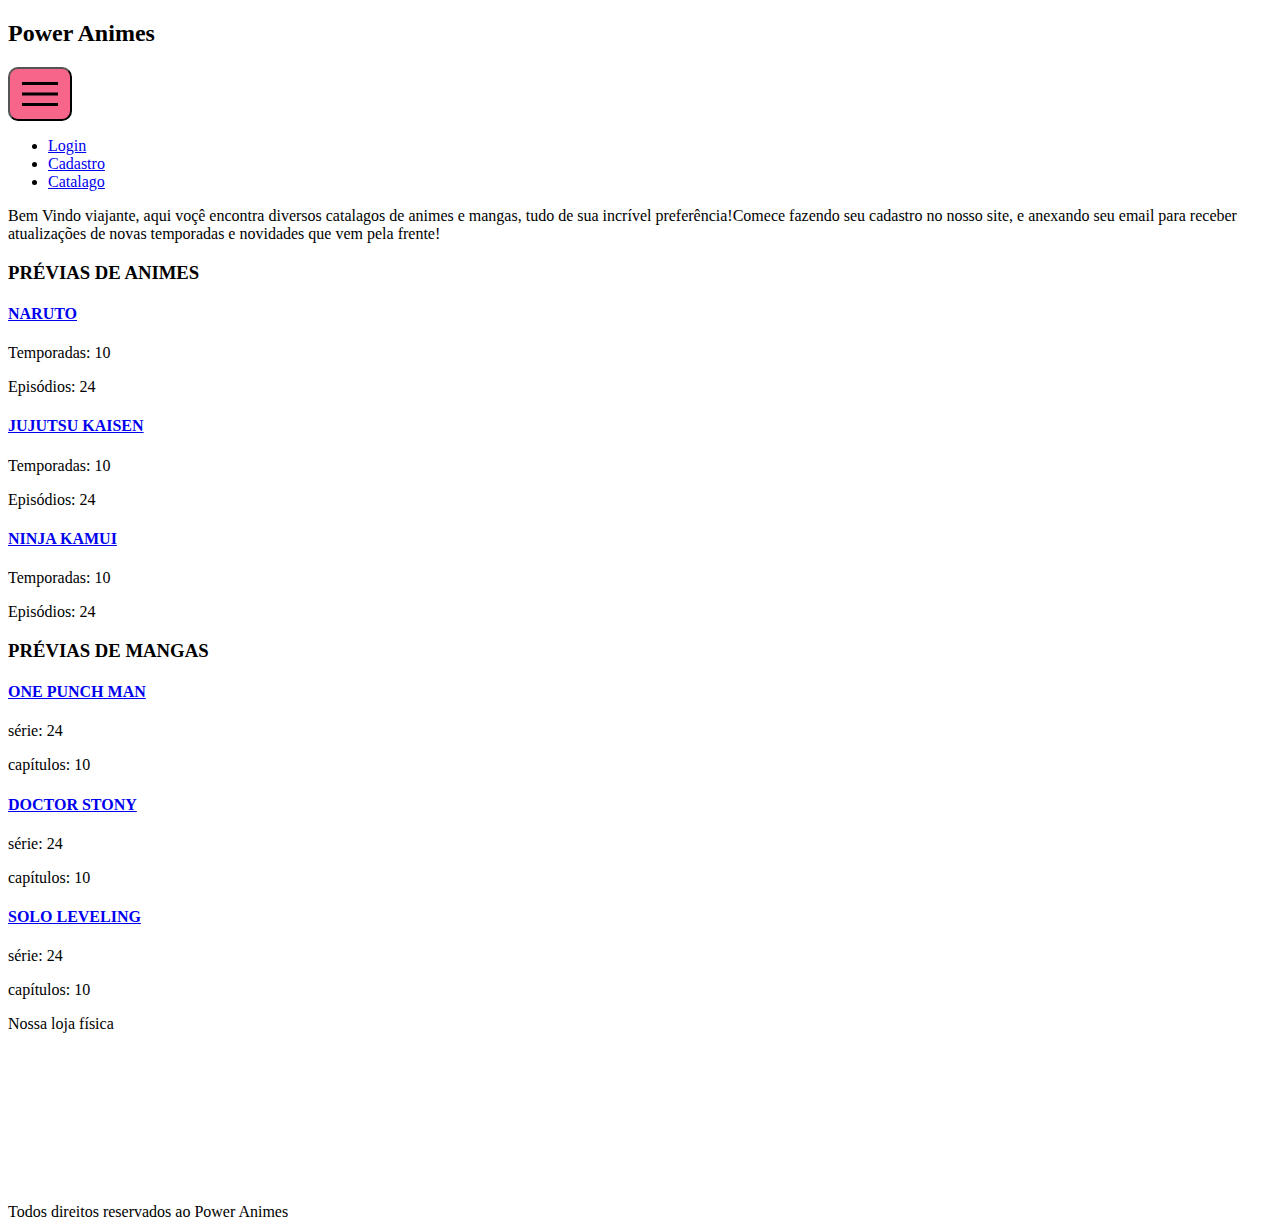
==== index.html @ d89258a2 "Anime_Power" ====
<!DOCTYPE html>
<html lang="pt-br">
<head>
    <meta charset="UTF-8">
    <meta name="viewport" content="width=device-width, initial-scale=1.0">
    <title>Anime_Power</title>
    <link rel="stylesheet" href="styles/index.css">
    <link rel="stylesheet" href="styles/btnMenu1.css" media="screen and (max-width: 4000px)">
    <link rel="shortcut icon" href="images/20c0d9f5-abcb-4441-8fc9-53ada6e37669.jpg" type="image/x-icon">
</head>
<body>
    <header>
        <h2>Power Animes</h2>
        <nav>
            <button id="btnMenu" onclick="btnMenu()" type="button">
                <img src="images/menuIcon.svg" alt="menuIcon">
            </button>

            <ul id="btnMenu1">
                <div class="btnMenu">
                    <li><a href="login.html">Login</a></li>
                    <li><a href="cadastrar.html">Cadastro</a></li>
                    <li><a href="catalogo.html">Catalago</a></li>
                </div>
            </ul>
        </nav>
    </header>

    <main>
        <section id="intro">
            <p>Bem Vindo viajante, aqui voçê encontra diversos catalagos de animes e mangas, tudo de sua incrível preferência!Comece fazendo seu cadastro no nosso site, e anexando seu email para receber atualizações de novas temporadas e novidades que vem pela frente!
            </p>
        </section>

        <section id="catalogoAnime">
            <h3>PRÉVIAS DE ANIMES</h3>
            <div id="previaAnime">
                <div class="animes">
                    <div id="naruto">
                        <h4><a href="#">NARUTO</a></h4>
                    <div id="narutop">
                        <p>Temporadas: 10</p>
                        <p>Episódios: 24</p>
                    </div>
                    </div>
                </div>
                <div class="animes">
                    <div id="jujutsu">
                        <h4><a href="#">JUJUTSU KAISEN</a></h4>
                    <div id="jujutsup">
                        <p>Temporadas: 10</p>
                        <p>Episódios: 24</p>
                    </div>
                    </div>
                </div>
                <div class="animes">
                    <div id="ninja">
                        <h4><a href="#">NINJA KAMUI</a></h4>
                    <div id="ninjap">
                        <p>Temporadas: 10</p>
                        <p>Episódios: 24</p>
                    </div>
                    </div>
                </div>
            </div>
        </section>

        <section id="catalogoManga">
            <h3>PRÉVIAS DE MANGAS</h3>
            <div id="previaManga">
                <div class="mangas">
                    <div id="onepunch">
                        <h4><a href="#">ONE PUNCH MAN</a></h4>
                    <div id="onepunchp">
                        <p>série: 24</p>
                        <p>capítulos: 10</p>
                    </div>
                    </div>
                </div>
                <div class="mangas">
                    <div id="doctor">
                        <h4><a href="#">DOCTOR STONY</a></h4>
                    <div id="doctorp">
                        <p>série: 24</p>
                        <p>capítulos: 10</p>
                    </div>
                    </div>
                </div>
                <div class="mangas">
                    <div id="solo">
                        <h4><a href="#">SOLO LEVELING</a></h4>
                    <div id="solop">
                        <p>série: 24</p>
                        <p>capítulos: 10</p>
                    </div>
                    </div>
                </div>
            </div>
        </section>

        <section id="maps">
            <p>Nossa loja física</p>
            <iframe id="maps1" src="https://www.google.com/maps/embed?pb=!1m18!1m12!1m3!1d2349.713961687942!2d-47.881940071269455!3d-15.791607708780226!2m3!1f0!2f0!3f0!3m2!1i1024!2i768!4f13.1!3m3!1m2!1s0x935a3b3c2a6e99f3%3A0x82609d19eae687e1!2sShopping%20Conjunto%20Nacional!5e0!3m2!1spt-BR!2sbr!4v1714672454439!5m2!1spt-BR!2sbr" width="100%" height="150px" style="border:0;" allowfullscreen="" loading="lazy" referrerpolicy="no-referrer-when-downgrade"></iframe>
        </section>
    </main>

    <script src="btnMenu.js"></script>

    <footer>Todos direitos reservados ao Power Animes</footer>
</body>
</html>
---- styles/btnMenu1.css ----
#btnMenu {
    display: flex;
    justify-content: left;
    background-color: #f5124ba6;
    border-radius: 10px;
    cursor: pointer;
}
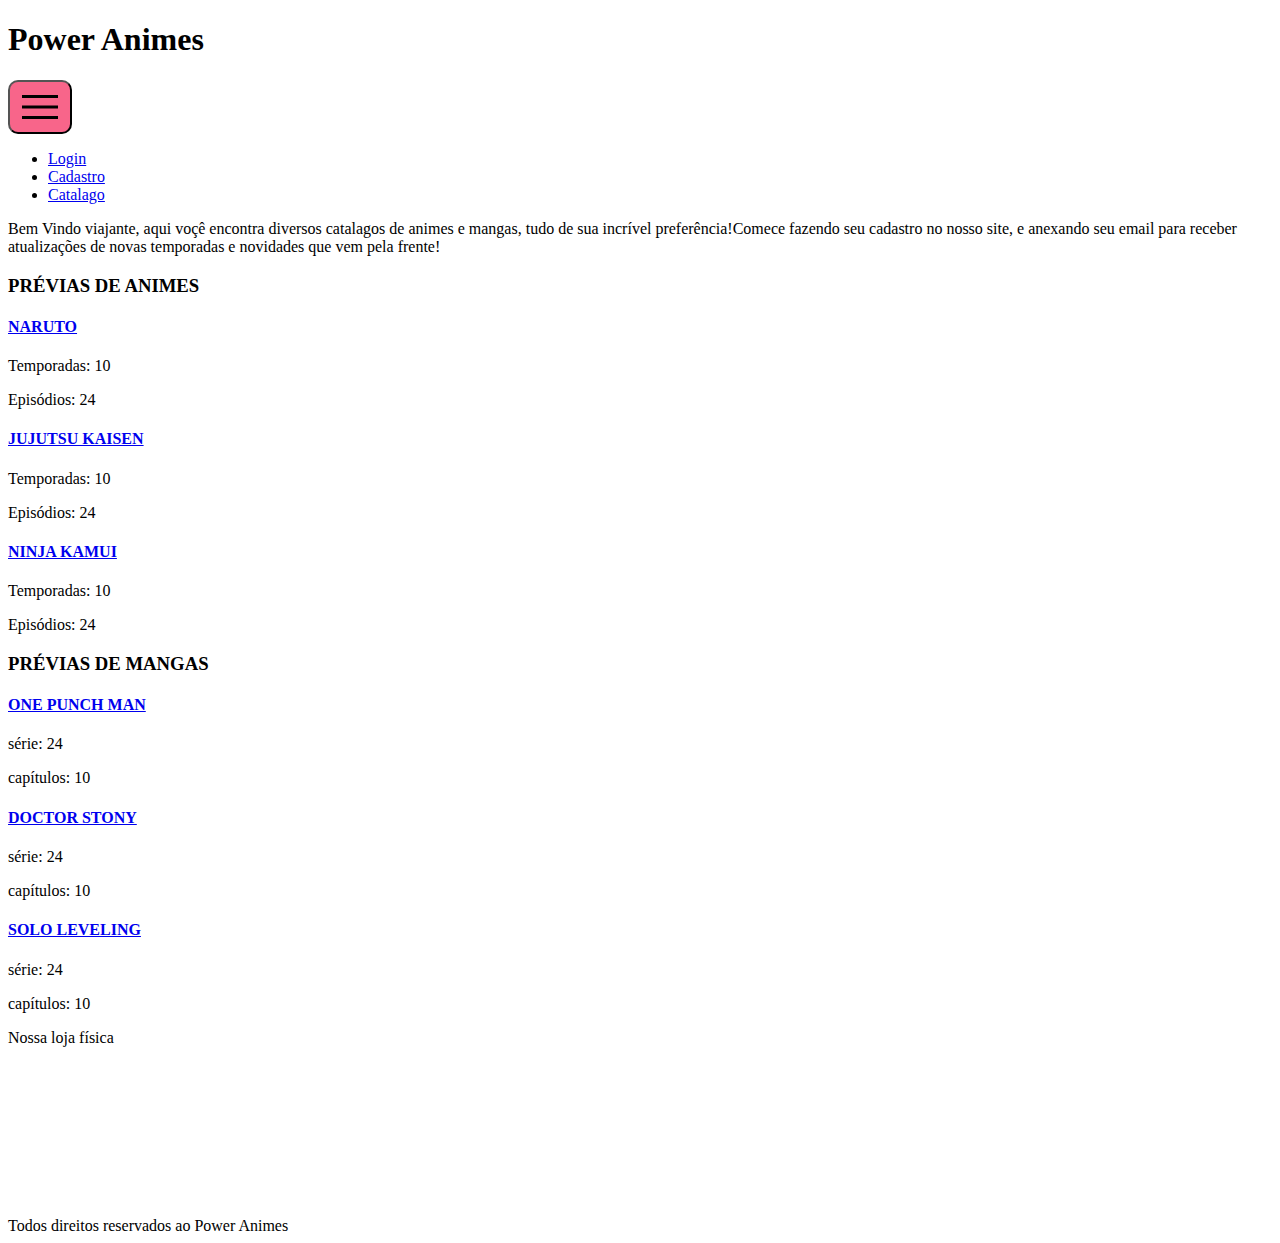
==== commit 5109d1b4: "Power_Anime" ====
--- a/index.html
+++ b/index.html
@@ -10,7 +10,7 @@
 </head>
 <body>
     <header>
-        <h2>Power Animes</h2>
+        <h1>Power Animes</h1>
         <nav>
             <button id="btnMenu" onclick="btnMenu()" type="button">
                 <img src="images/menuIcon.svg" alt="menuIcon">
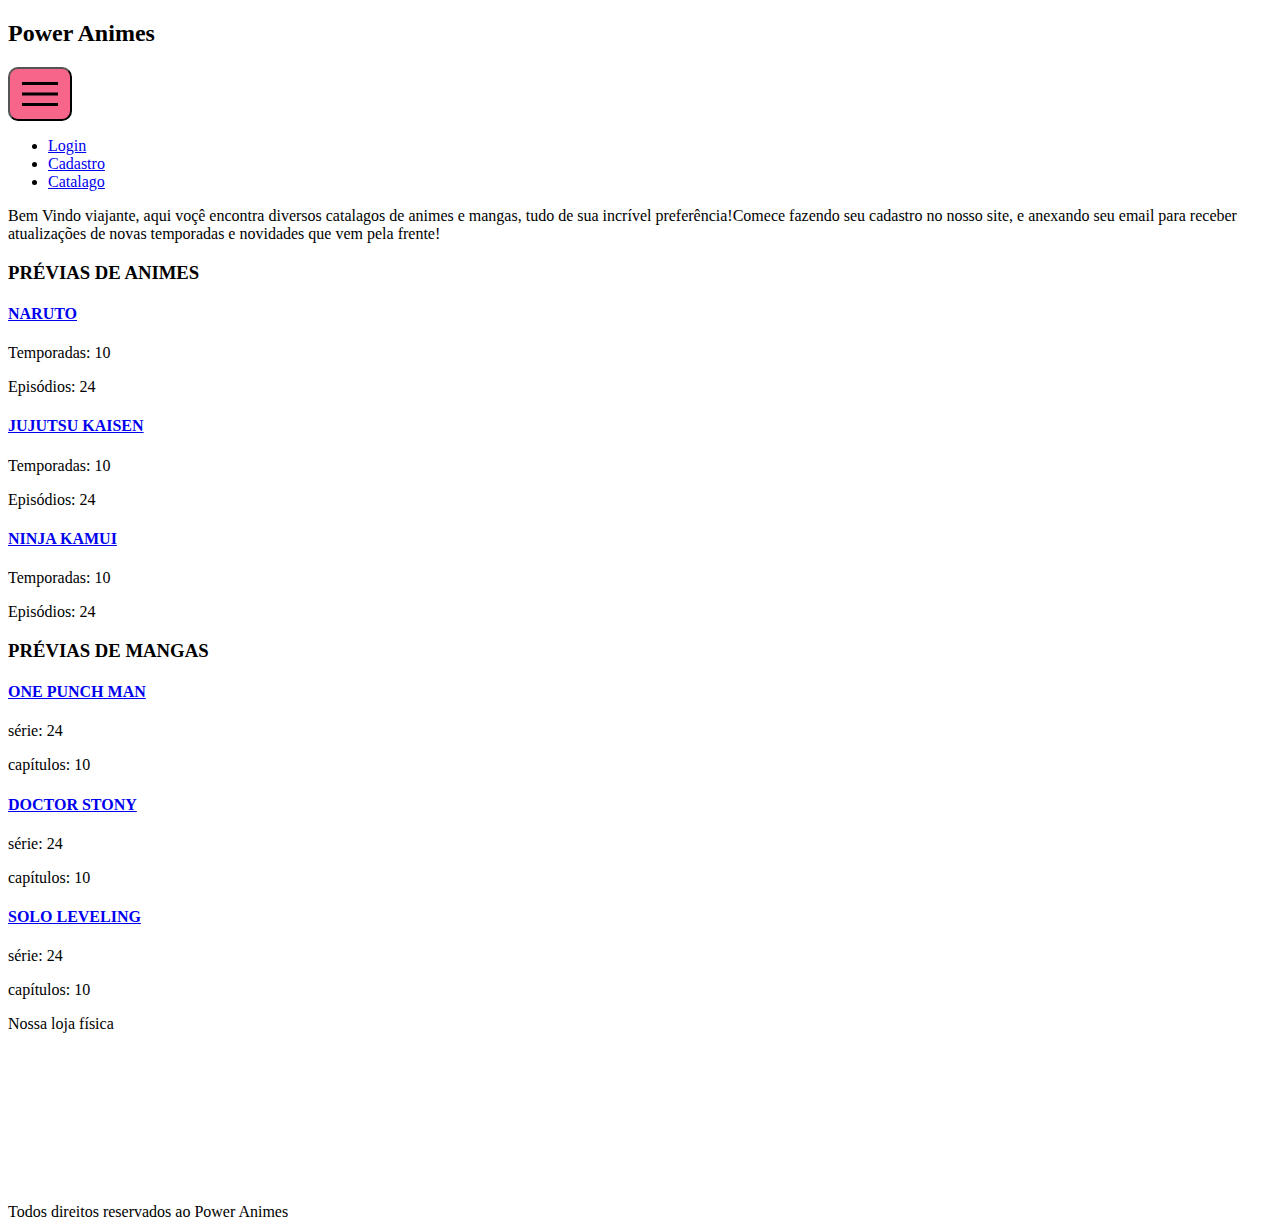
==== commit 7c25bcf9: "Power_Anime" ====
--- a/index.html
+++ b/index.html
@@ -10,7 +10,7 @@
 </head>
 <body>
     <header>
-        <h1>Power Animes</h1>
+        <h2>Power Animes</h2>
         <nav>
             <button id="btnMenu" onclick="btnMenu()" type="button">
                 <img src="images/menuIcon.svg" alt="menuIcon">
@@ -18,9 +18,9 @@
 
             <ul id="btnMenu1">
                 <div class="btnMenu">
-                    <li><a href="login.html">Login</a></li>
-                    <li><a href="cadastrar.html">Cadastro</a></li>
-                    <li><a href="catalogo.html">Catalago</a></li>
+                    <li><a href="html/login.html">Login</a></li>
+                    <li><a href="html/cadastrar.html">Cadastro</a></li>
+                    <li><a href="html/catalogo.html">Catalago</a></li>
                 </div>
             </ul>
         </nav>
